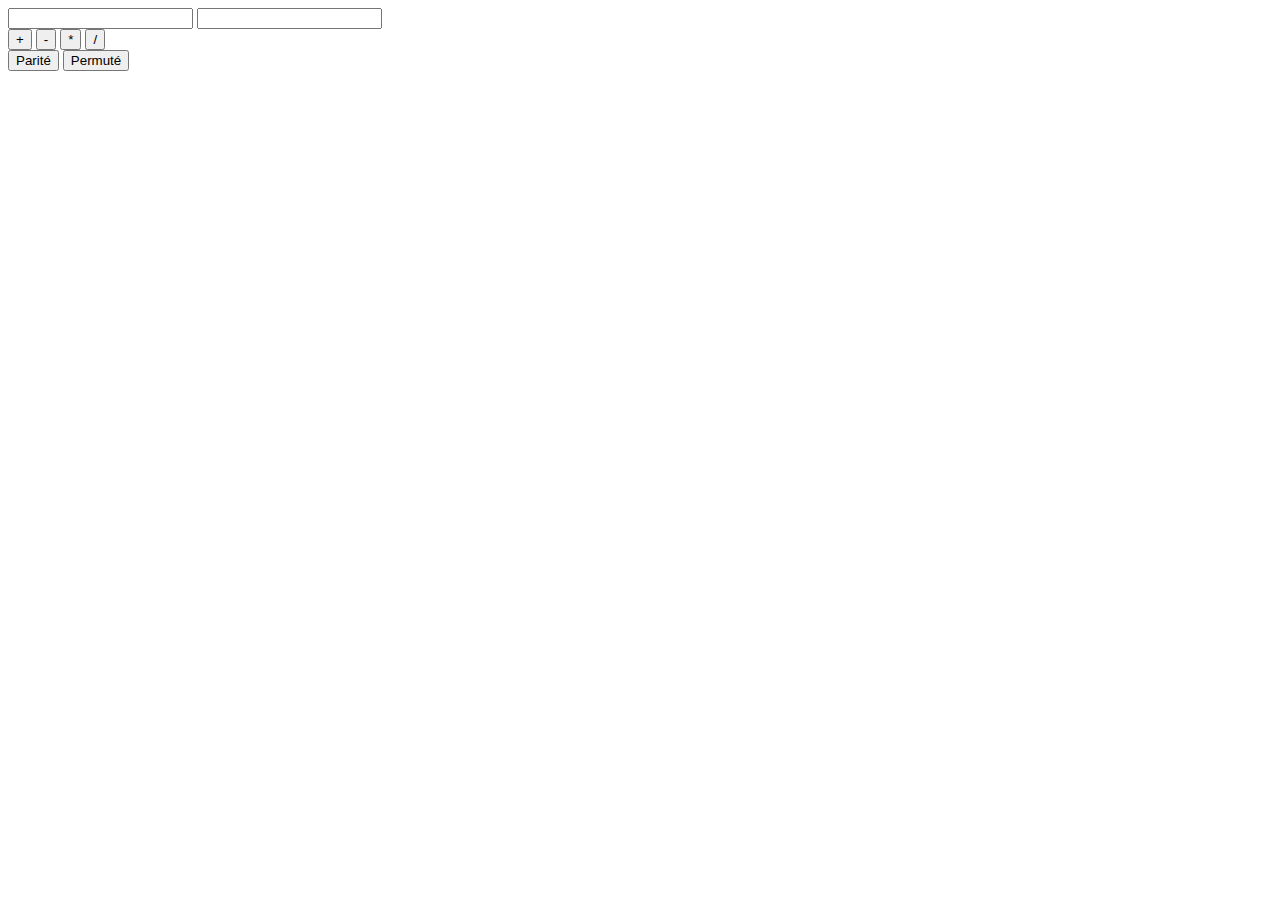
==== calculatrice.html @ 1d5ecc77 "Add files via upload" ====
<!DOCTYPE html>
<html lang="en">
<head>
    <link rel="stylesheet" href="styles/calculatrice.css">
    <script src="JS/calculatrice.js"></script>
    <meta charset="UTF-8">
    <meta http-equiv="X-UA-Compatible" content="IE=edge">
    <meta name="viewport" content="width=device-width, initial-scale=1.0">
    <title>Document</title>
</head>
<body>
   <div class="entier">
        <input type="text" name="t1" id="t1"> 
        <input type="text" name="t2" id="t2">
    </div>
    <div class="entier">
        <button onclick="addition ()" id="addition">+</button>
        <button onclick="soustraction ()" id="soustraction">-</button>
        <button onclick="multiplication ()" id="multiplication">*</button>
        <button onclick="division ()" id="division">/</button>
    </div>
    <div class="entier">
        <button onclick="parité ()" id="parité">Parité</button>
        <button onclick="permuté ()" id="permuté">Permuté</button>
    </div>
    <h2 id="resultat">  </h2>
</body>
</html>
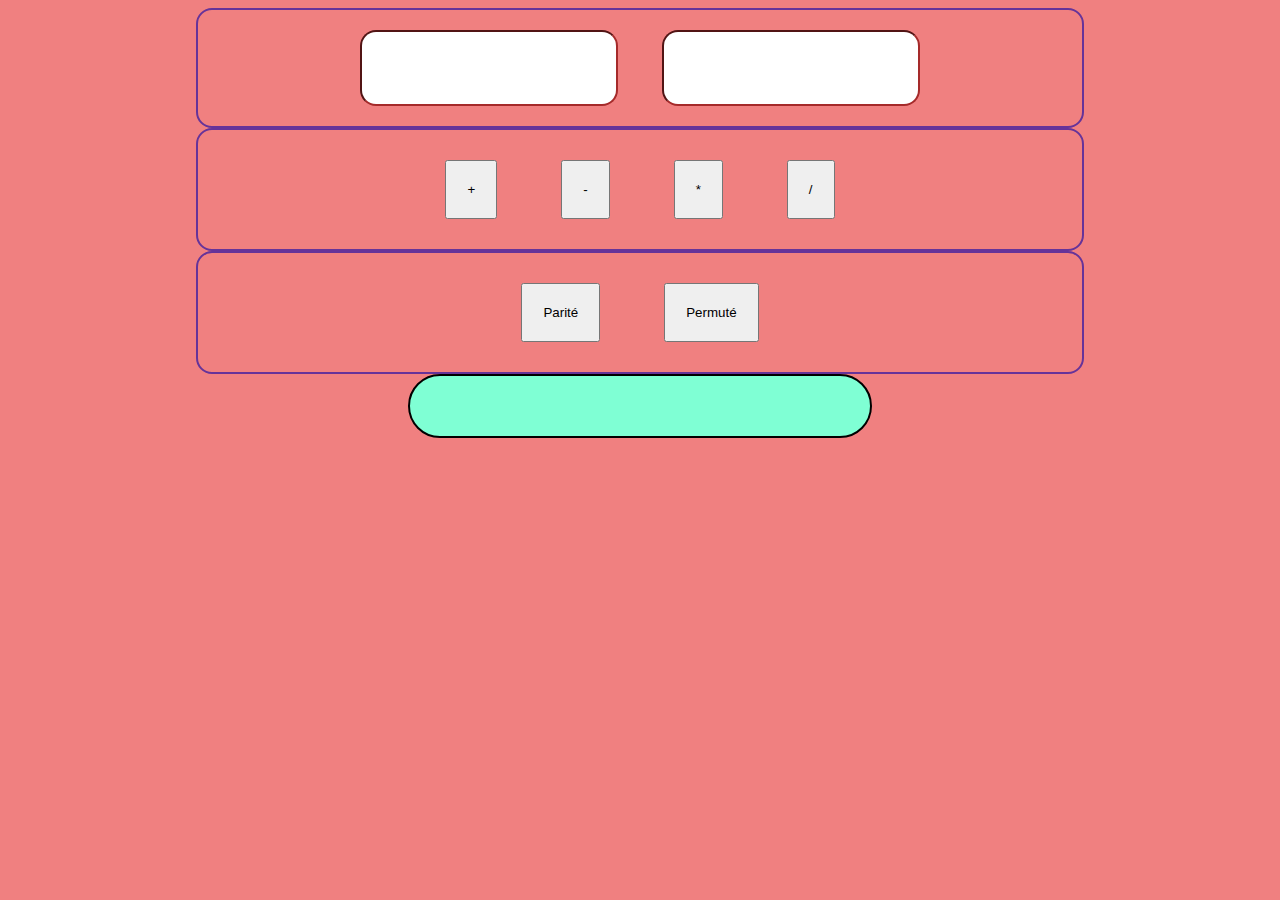
==== commit 8d1798a6: "calculatrice.html" ====
--- a/calculatrice.html
+++ b/calculatrice.html
@@ -25,4 +25,4 @@
     </div>
     <h2 id="resultat">  </h2>
 </body>
-</html>+</html>
--- a/styles/calculatrice.css
+++ b/styles/calculatrice.css
@@ -0,0 +1,40 @@
+body{
+    background-color: lightcoral;
+    text-align: center;
+}
+#t1{
+    text-align: center;
+    margin: 20px;
+    border-color: brown;
+    border-radius: 16px;
+    width: 250px;
+    height: 70px;
+}
+#t2{
+    text-align: center;
+    margin: 20px;
+    border-color: brown;
+    border-radius: 16px;
+    width: 250px;
+    height: 70px;
+}
+button{
+    padding: 20px;
+    margin: 30px;
+}
+.entier{
+    width: 70%;
+    align-items: center;
+    margin: auto;
+    border: 2px solid rebeccapurple;
+    border-radius: 16px;
+}
+h2{
+    background-color: aquamarine;
+    text-align: center;
+    padding: 30px;
+    width: 400px;
+    margin: auto;
+    border: 2px solid black;
+    border-radius: 50px;
+}
